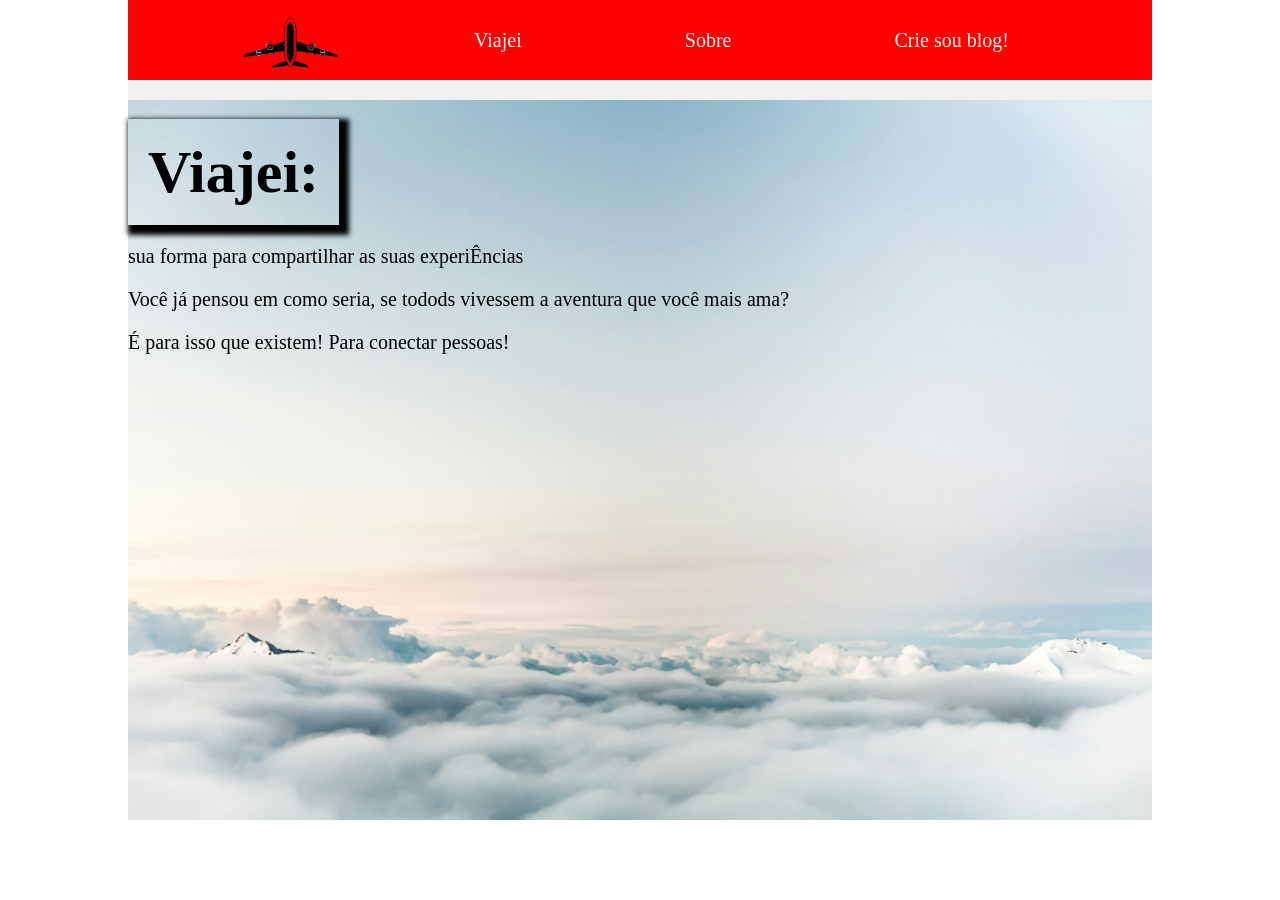
==== app/index.html @ 919057f0 "mudei a logo do projeto viajei" ====
<!DOCTYPE html>
<html lang="en">

<head>
    <meta charset="UTF-8">
    <meta name="viewport" content="width=device-width, initial-scale=1.0">
    <link rel="stylesheet" href="./style/index.css">
    <title>Document</title>
</head>

<body>
    <div id="container">
        <header>
            <img src="./images/logodeaviao.png" alt="" />
            <a class="link-do-cabecalho" href="./index.html">Viajei</a>
            <a class="link-do-cabecalho" href="./about.html">Sobre</a>
            <a class="link-do-cabecalho" href="./forms.html">Crie sou blog!</a>
        </header>
        <section>

            <p> <b> Viajei: </b><br/> 
                sua forma para compartilhar as suas experiÊncias
            </p>
            <p>
                Você já pensou em como seria, se todods vivessem a aventura que você mais ama?

            </p>
            <p>
                É para isso que existem! Para conectar pessoas!
            </p>
        </section>

       
</body>

</html>
---- app/style/index.css ----
* { 
box-sizing: border-box;
}


header {
    height: 60px;
    width: 100x;
    display: flex;
    justify-content: space-around;
    align-items: center;
    background-color: #ff0000;
    margin: none;
}
body {
height: 100vh; /*Altura*/
width: 100vw; /*Largura*/
margin: 0; /*Margem*/
}

#container {
    width: 80vw;
    box-sizing: border-box;
    margin: 0 auto;
    background-color: #f0f0f0; 
}

header {
    width: 100%;
    height: 80px;
    display:flex;
    justify-content: space-evenly;
    align-items: center;
}

header img {
    height: 100px;
    margin: auto 0;
    width: 80px;
    transform: scale(2);
}

.link-do-cabecalho {
    font-family: cursive;
    font-weight: 500;
    text-decoration: none;
    color: whitesmoke;
    font-size: 15pt;
    padding: 10px 20px;
    background-color: #ff0000;
    border-radius: 15px;
}

.link-do-cabecalho:hover{ 
    background-color: #bc0000;
}

#container section {
    width: 100%;
    height: 80vh;
    background-image: url(../images/dominik-schroder-FIKD9t5_5zQ-unsplash.jpg);
    background-repeat: no-repeat;
    background-size: cover;
    background-position: center;
    
}
b{ 
    font-family: cursive;
    font-size: 45pt;
    line-height: 145px;
    padding: 20px;
    box-shadow: 5px 5px 5px 5px #000000;
}


b:hover {
    box-shadow: 5px 5px 5px 5px #bd0000;
    transition: box-shadow 1s;
}

p{
 font-family: cursive;
 font-size: 15pt;
}
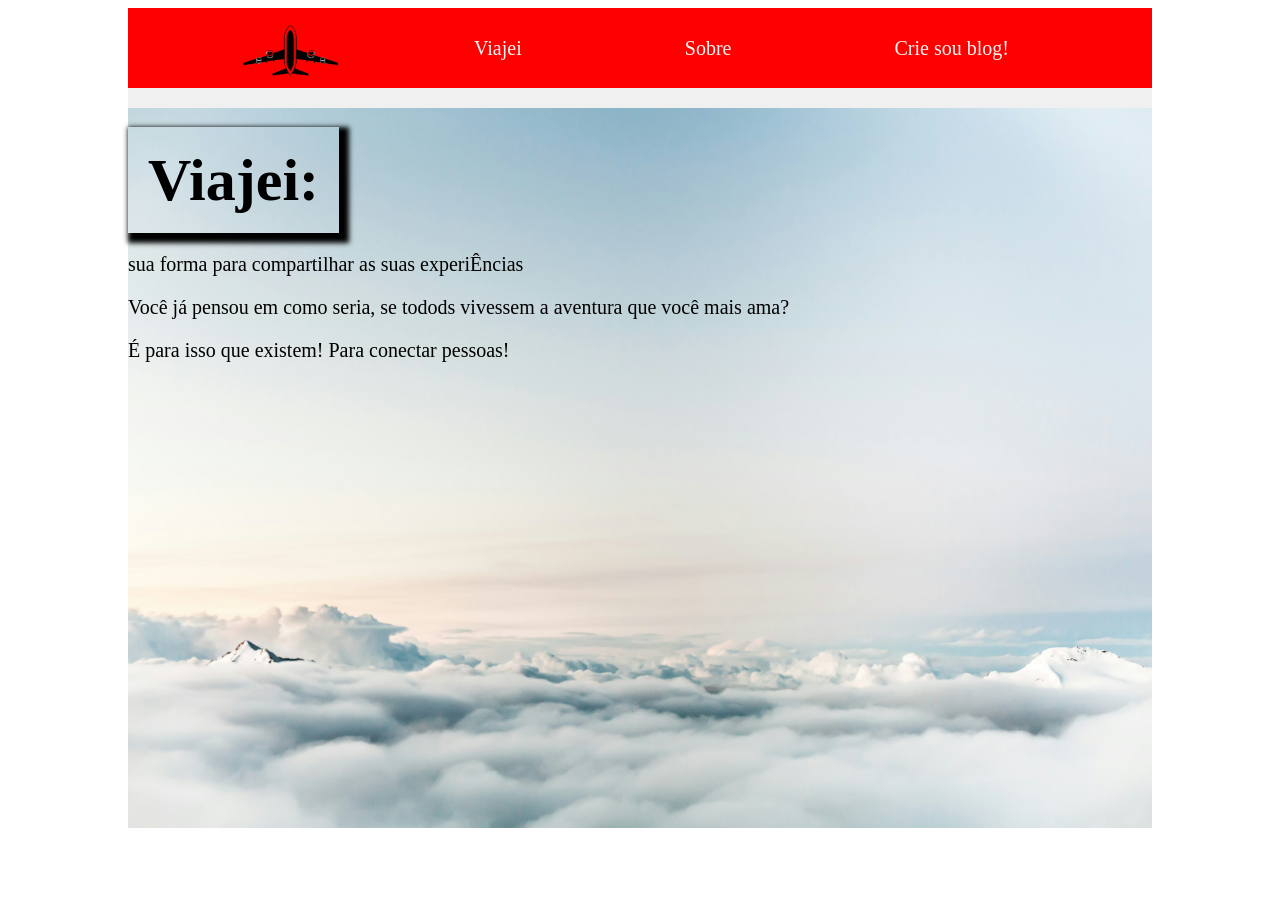
==== commit 45387286: "Ajuste do site para celular(e ajuste da imagem no SOBRE)" ====
--- a/app/index.html
+++ b/app/index.html
@@ -11,14 +11,15 @@
 <body>
     <div id="container">
         <header>
-            <img src="./images/logodeaviao.png" alt="" />
-            <a class="link-do-cabecalho" href="./index.html">Viajei</a>
-            <a class="link-do-cabecalho" href="./about.html">Sobre</a>
-            <a class="link-do-cabecalho" href="./forms.html">Crie sou blog!</a>
+                <img src="./images/logodeaviao.png" alt="" />
+                <a class="link-do-cabecalho" href="./index.html">Viajei</a>
+                <a class="link-do-cabecalho" href="./about.html">Sobre</a>
+                <a class="link-do-cabecalho" href="./forms.html">Crie sou blog!</a>
         </header>
+
         <section>
 
-            <p> <b> Viajei: </b><br/> 
+            <p> <b> Viajei: </b><br />
                 sua forma para compartilhar as suas experiÊncias
             </p>
             <p>
@@ -30,7 +31,7 @@
             </p>
         </section>
 
-       
+
 </body>
 
 </html>
--- a/app/style/index.css
+++ b/app/style/index.css
@@ -10,8 +10,8 @@
     justify-content: space-around;
     align-items: center;
     background-color: #ff0000;
-    margin: none;
 }
+z
 body {
 height: 100vh; /*Altura*/
 width: 100vw; /*Largura*/
@@ -81,4 +81,10 @@
 p{
  font-family: cursive;
  font-size: 15pt;
+}
+@media (max-width: 650px ) {
+    #container header {
+        flex-direction: column;
+        display: flex ;
+    } 
 }
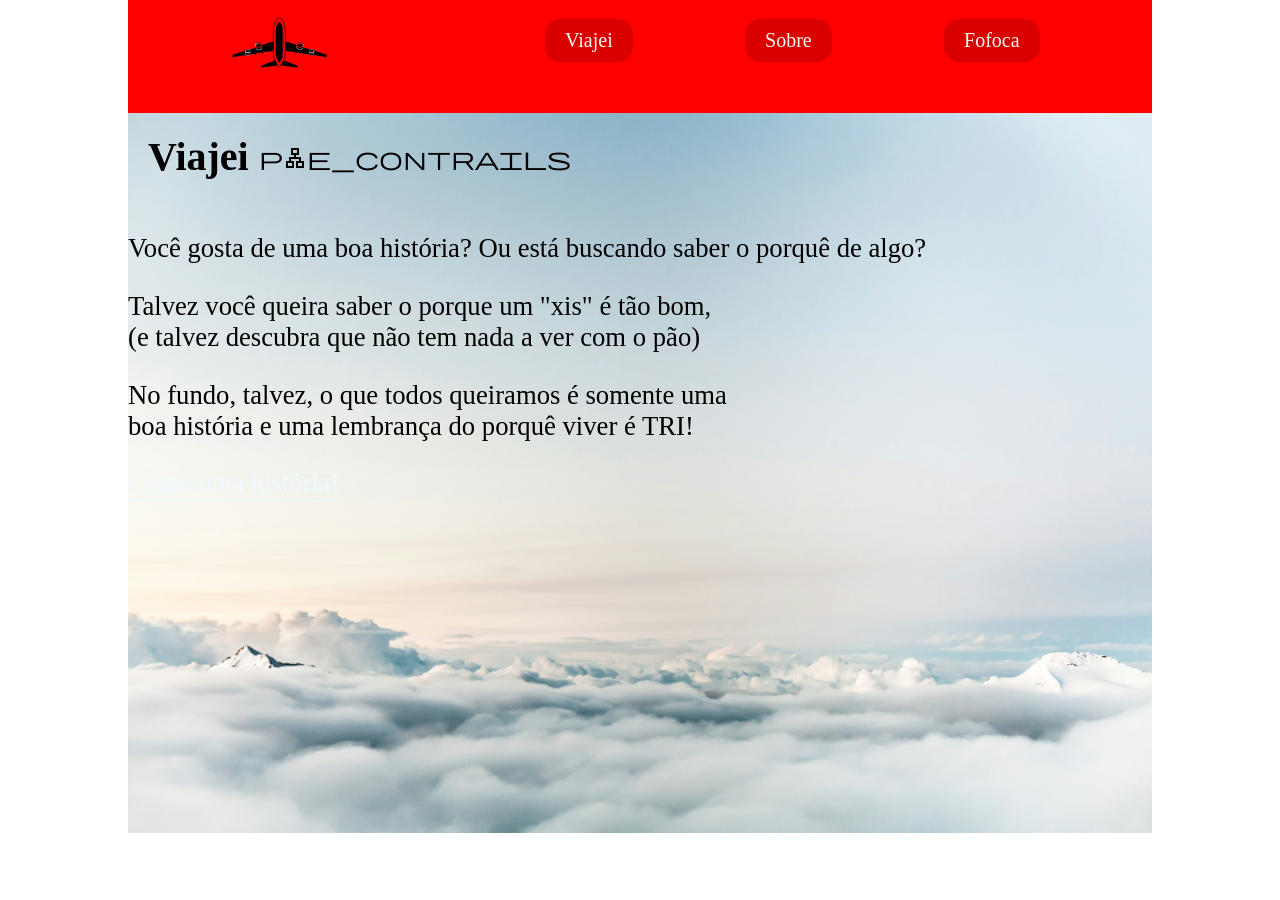
==== commit bd46baec: "arrumamos para deixar igual a do sor" ====
--- a/app/index.html
+++ b/app/index.html
@@ -2,35 +2,44 @@
 <html lang="en">
 
 <head>
-    <meta charset="UTF-8">
-    <meta name="viewport" content="width=device-width, initial-scale=1.0">
-    <link rel="stylesheet" href="./style/index.css">
-    <title>Document</title>
+  <meta charset="UTF-8">
+  <meta name="viewport" content="width=device-width, initial-scale=1.0">
+  <link rel="stylesheet" href="./style/index.css">
+  <link rel="stylesheet" href="https://fonts.googleapis.com/css2?family=Material+Symbols+Outlined:opsz,wght,FILL,GRAD@24,400,0,0&icon_names=plane_contrails" />
+  <title>Viajei</title>
 </head>
 
 <body>
-    <div id="container">
-        <header>
-                <img src="./images/logodeaviao.png" alt="" />
-                <a class="link-do-cabecalho" href="./index.html">Viajei</a>
-                <a class="link-do-cabecalho" href="./about.html">Sobre</a>
-                <a class="link-do-cabecalho" href="./forms.html">Crie sou blog!</a>
-        </header>
+  <div id="container">
+    <header>
+      <img src="./images/logodeaviao.png" alt="" />
+      <div class="toggle"></div>
+      <a class="link-do-cabecalho" href="./index.html">Viajei</a>
+      <a class="link-do-cabecalho" href="./about.html">Sobre</a>
+      <a class="link-do-cabecalho" href="./forms.html">Fofoca</a>
+    </header>
 
-        <section>
+    <section>
+      <h1> Viajei <span class="material-symbols-outlined">
+          plane_contrails
+        </span></h1>
 
-            <p> <b> Viajei: </b><br />
-                sua forma para compartilhar as suas experiÊncias
-            </p>
-            <p>
-                Você já pensou em como seria, se todods vivessem a aventura que você mais ama?
+      <p>
+        Você gosta de uma boa história? Ou está buscando saber o porquê de algo?
+      </p>
 
-            </p>
-            <p>
-                É para isso que existem! Para conectar pessoas!
-            </p>
-        </section>
+      <p>
+        Talvez você queira saber o porque um "xis" é tão bom, <br />
+        (e talvez descubra que não tem nada a ver com o pão)
+      </p>
 
+      <p>
+        No fundo, talvez, o que todos queiramos é somente uma <br />
+        boa história e uma lembrança do porquê viver é TRI!
+      </p>
+      <a class="caller" href="./forms.html"> Conte uma história! </a>
+    </section>
+  </div>
 
 </body>
 
--- a/app/style/index.css
+++ b/app/style/index.css
@@ -1,39 +1,43 @@
-* { 
-box-sizing: border-box;
+* {
+    box-sizing: border-box;
 }
 
 
 header {
-    height: 60px;
-    width: 100x;
+    height: 10%;
+    width: 100%;
     display: flex;
     justify-content: space-around;
     align-items: center;
     background-color: #ff0000;
 }
-z
+
 body {
-height: 100vh; /*Altura*/
-width: 100vw; /*Largura*/
-margin: 0; /*Margem*/
+    height: 100vh;
+    /*Altura*/
+    width: 100vw;
+    /*Largura*/
+    margin: 0;
+    /*Margem*/
 }
 
 #container {
     width: 80vw;
     box-sizing: border-box;
     margin: 0 auto;
-    background-color: #f0f0f0; 
+    background-color: #ff0000;
+    /* abinha pra cobri o espaço*/
 }
 
-header {
+#container header {
     width: 100%;
     height: 80px;
-    display:flex;
+    display: flex;
     justify-content: space-evenly;
     align-items: center;
 }
 
-header img {
+#container header img {
     height: 100px;
     margin: auto 0;
     width: 80px;
@@ -47,11 +51,12 @@
     color: whitesmoke;
     font-size: 15pt;
     padding: 10px 20px;
-    background-color: #ff0000;
+    background-color: #db0000;
+    /* bordinha da bolota*/
     border-radius: 15px;
 }
 
-.link-do-cabecalho:hover{ 
+.link-do-cabecalho:hover {
     background-color: #bc0000;
 }
 
@@ -62,29 +67,54 @@
     background-repeat: no-repeat;
     background-size: cover;
     background-position: center;
-    
+
 }
-b{ 
-    font-family: cursive;
-    font-size: 45pt;
-    line-height: 145px;
+
+section h1 {
+    font-family: italic;
+    font-size: 30pt;
     padding: 20px;
-    box-shadow: 5px 5px 5px 5px #000000;
+    color: #000000;
+
+}
+
+section p {
+    /* font-style: italic; */
+    font-family: 'Georgia', serif;
+    font-size: 20pt;
+    color: #000000;
 }
 
 
-b:hover {
-    box-shadow: 5px 5px 5px 5px #bd0000;
-    transition: box-shadow 1s;
+section a {
+    color: aliceblue;
+    /* Muted, dark ink-brown */
+    text-decoration: none;
+    /* Remove harsh default underline */
+    border-bottom: 1px solid aliceblue;
+    /* Subtle, paper-colored underline */
+    padding-bottom: 2px;
+    transition: all 0.2s ease;
+    font-family: 'Georgia', serif;
+    font-size: 20pt;
 }
 
-p{
- font-family: cursive;
- font-size: 15pt;
+section a:hover {
+    color: aliceblue;
+    /* Darker shade of ink */
+    border-bottom: 1px solid #000000;
+    /* Deepens the underline */
 }
-@media (max-width: 650px ) {
+
+p {
+    font-family: italic;
+    font-size: 15pt;
+    color: #000000;
+}
+
+@media (max-width: 650px) {
     #container header {
         flex-direction: column;
-        display: flex ;
-    } 
+    }
+
 }
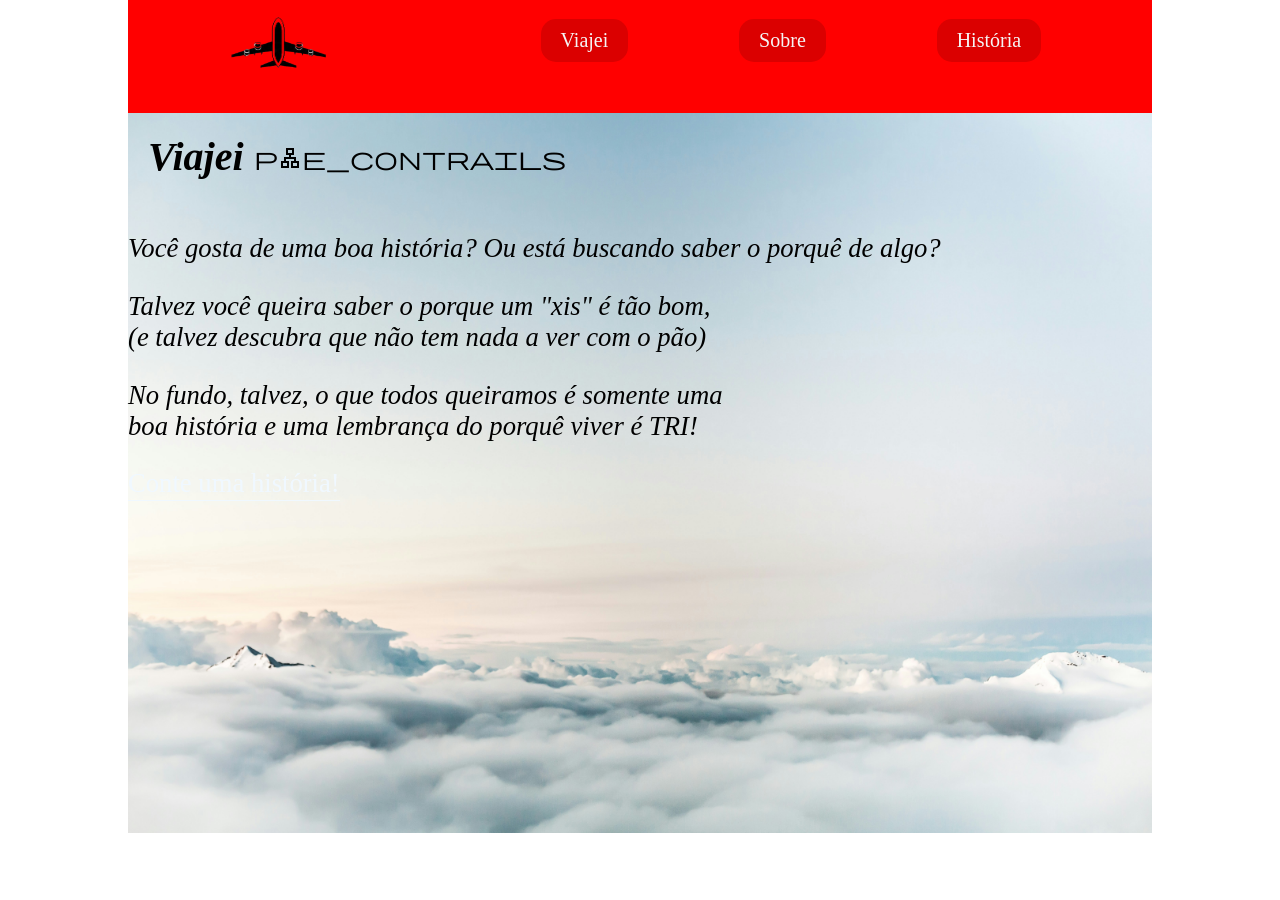
==== commit 19775df2: "arrumei meu index em greal e meu about tbm e adicionei o forms css e html" ====
--- a/app/index.html
+++ b/app/index.html
@@ -3,6 +3,7 @@
 
 <head>
   <meta charset="UTF-8">
+  <meta content="test/html">
   <meta name="viewport" content="width=device-width, initial-scale=1.0">
   <link rel="stylesheet" href="./style/index.css">
   <link rel="stylesheet" href="https://fonts.googleapis.com/css2?family=Material+Symbols+Outlined:opsz,wght,FILL,GRAD@24,400,0,0&icon_names=plane_contrails" />
@@ -16,7 +17,7 @@
       <div class="toggle"></div>
       <a class="link-do-cabecalho" href="./index.html">Viajei</a>
       <a class="link-do-cabecalho" href="./about.html">Sobre</a>
-      <a class="link-do-cabecalho" href="./forms.html">Fofoca</a>
+      <a class="link-do-cabecalho" href="./forms.html">História</a>
     </header>
 
     <section>
--- a/app/style/index.css
+++ b/app/style/index.css
@@ -1,24 +1,12 @@
+
 * {
     box-sizing: border-box;
 }
 
-
-header {
-    height: 10%;
-    width: 100%;
-    display: flex;
-    justify-content: space-around;
-    align-items: center;
-    background-color: #ff0000;
-}
-
 body {
     height: 100vh;
-    /*Altura*/
-    width: 100vw;
-    /*Largura*/
+    width: 100%; /* Corrigido de 100vw para evitar barra de rolagem horizontal */
     margin: 0;
-    /*Margem*/
 }
 
 #container {
@@ -26,7 +14,6 @@
     box-sizing: border-box;
     margin: 0 auto;
     background-color: #ff0000;
-    /* abinha pra cobri o espaço*/
 }
 
 #container header {
@@ -52,12 +39,7 @@
     font-size: 15pt;
     padding: 10px 20px;
     background-color: #db0000;
-    /* bordinha da bolota*/
     border-radius: 15px;
-}
-
-.link-do-cabecalho:hover {
-    background-color: #bc0000;
 }
 
 #container section {
@@ -67,32 +49,26 @@
     background-repeat: no-repeat;
     background-size: cover;
     background-position: center;
-
 }
 
 section h1 {
-    font-family: italic;
+    font-family: 'Georgia', serif; /* Corrigido: 'italic' não é família de fonte */
+    font-style: italic;            /* Adicionado o estilo itálico corretamente */
     font-size: 30pt;
     padding: 20px;
     color: #000000;
-
 }
 
 section p {
-    /* font-style: italic; */
     font-family: 'Georgia', serif;
     font-size: 20pt;
     color: #000000;
 }
 
-
 section a {
     color: aliceblue;
-    /* Muted, dark ink-brown */
     text-decoration: none;
-    /* Remove harsh default underline */
     border-bottom: 1px solid aliceblue;
-    /* Subtle, paper-colored underline */
     padding-bottom: 2px;
     transition: all 0.2s ease;
     font-family: 'Georgia', serif;
@@ -101,13 +77,12 @@
 
 section a:hover {
     color: aliceblue;
-    /* Darker shade of ink */
     border-bottom: 1px solid #000000;
-    /* Deepens the underline */
 }
 
 p {
-    font-family: italic;
+    font-family: 'Georgia', serif; /* Corrigido: alterado de italic para uma fonte real */
+    font-style: italic;            /* Aplicado o itálico do jeito certo */
     font-size: 15pt;
     color: #000000;
 }
@@ -115,6 +90,13 @@
 @media (max-width: 650px) {
     #container header {
         flex-direction: column;
+        display: flex;
+        height: auto; /* Garante que o header cresça se os itens empilharem */
     }
 
+    #container header img {
+        max-width: 100px;
+        max-height: 100px;
+        transform: none; /* Remove o scale no mobile para não quebrar o layout */
+    }
 }
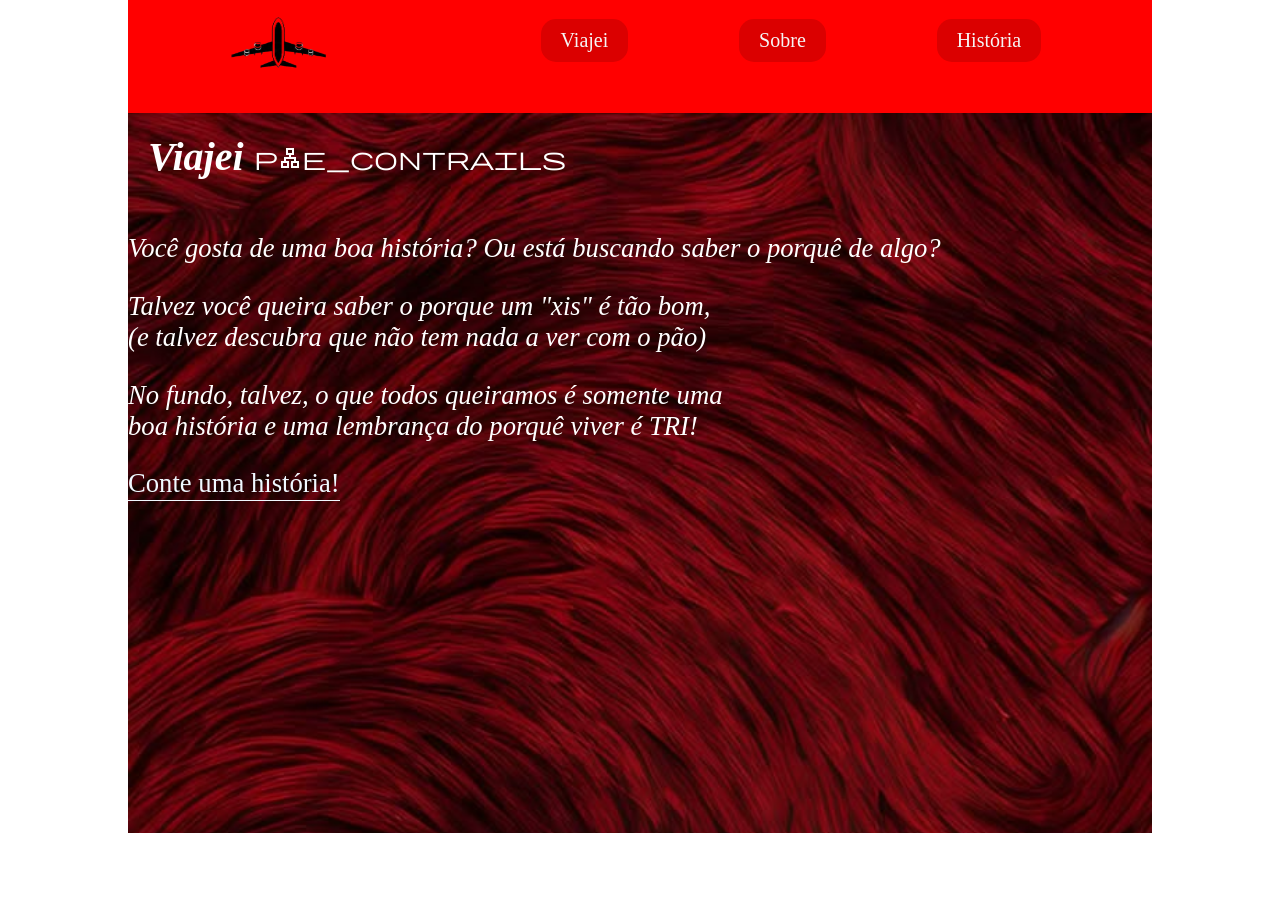
==== commit 975cd0ba: "fizemos o scripit de menu.js e adicionei imagens na images e fizemos o modal" ====
--- a/app/index.html
+++ b/app/index.html
@@ -6,7 +6,11 @@
   <meta content="test/html">
   <meta name="viewport" content="width=device-width, initial-scale=1.0">
   <link rel="stylesheet" href="./style/index.css">
-  <link rel="stylesheet" href="https://fonts.googleapis.com/css2?family=Material+Symbols+Outlined:opsz,wght,FILL,GRAD@24,400,0,0&icon_names=plane_contrails" />
+  <link rel="stylesheet"
+    href="https://fonts.googleapis.com/css2?family=Material+Symbols+Outlined:opsz,wght,FILL,GRAD@24,400,0,0&icon_names=plane_contrails" />
+  <script src="./scripts/menu.js" defer></script>
+
+
   <title>Viajei</title>
 </head>
 
--- a/app/style/index.css
+++ b/app/style/index.css
@@ -1,11 +1,11 @@
-
 * {
     box-sizing: border-box;
 }
 
 body {
     height: 100vh;
-    width: 100%; /* Corrigido de 100vw para evitar barra de rolagem horizontal */
+    width: 100%;
+    /* Corrigido de 100vw para evitar barra de rolagem horizontal */
     margin: 0;
 }
 
@@ -29,6 +29,7 @@
     margin: auto 0;
     width: 80px;
     transform: scale(2);
+
 }
 
 .link-do-cabecalho {
@@ -45,24 +46,26 @@
 #container section {
     width: 100%;
     height: 80vh;
-    background-image: url(../images/dominik-schroder-FIKD9t5_5zQ-unsplash.jpg);
+    background-image: url(../images/blablabla.jpg);
     background-repeat: no-repeat;
     background-size: cover;
     background-position: center;
 }
 
 section h1 {
-    font-family: 'Georgia', serif; /* Corrigido: 'italic' não é família de fonte */
-    font-style: italic;            /* Adicionado o estilo itálico corretamente */
+    font-family: 'Georgia', serif;
+    /* Corrigido: 'italic' não é família de fonte */
+    font-style: italic;
+    /* Adicionado o estilo itálico corretamente */
     font-size: 30pt;
     padding: 20px;
-    color: #000000;
+    color: #ffffff;
 }
 
 section p {
     font-family: 'Georgia', serif;
     font-size: 20pt;
-    color: #000000;
+    color: #ffffff;
 }
 
 section a {
@@ -81,8 +84,10 @@
 }
 
 p {
-    font-family: 'Georgia', serif; /* Corrigido: alterado de italic para uma fonte real */
-    font-style: italic;            /* Aplicado o itálico do jeito certo */
+    font-family: 'Georgia', serif;
+    /* Corrigido: alterado de italic para uma fonte real */
+    font-style: italic;
+    /* Aplicado o itálico do jeito certo */
     font-size: 15pt;
     color: #000000;
 }
@@ -91,12 +96,14 @@
     #container header {
         flex-direction: column;
         display: flex;
-        height: auto; /* Garante que o header cresça se os itens empilharem */
+        height: auto;
+        /* Garante que o header cresça se os itens empilharem */
     }
 
     #container header img {
         max-width: 100px;
         max-height: 100px;
-        transform: none; /* Remove o scale no mobile para não quebrar o layout */
+        transform: none;
+        /* Remove o scale no mobile para não quebrar o layout */
     }
 }
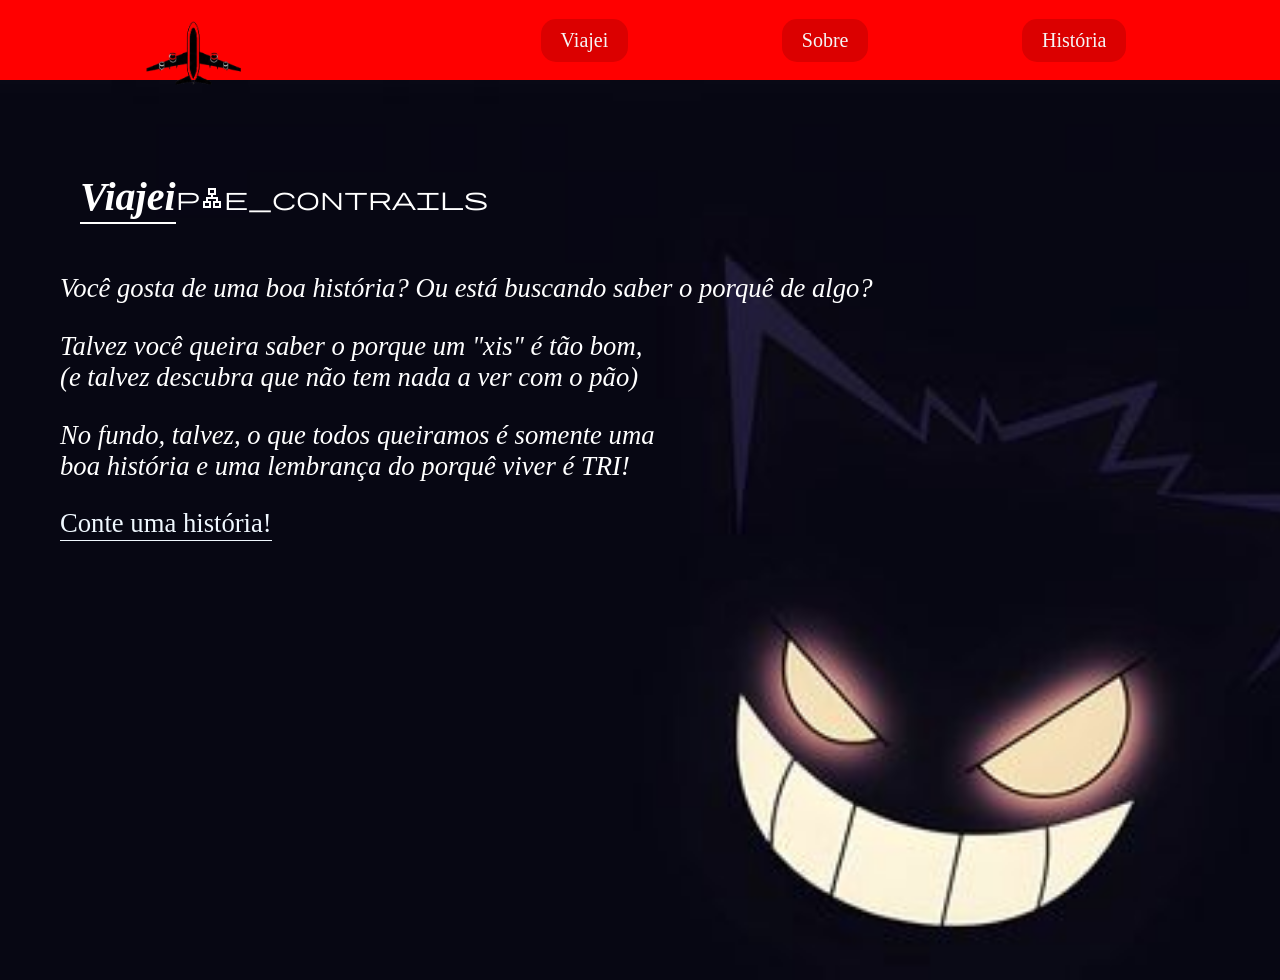
==== commit 955d5bfc: "atualizei todos os html e css :)" ====
--- a/app/index.html
+++ b/app/index.html
@@ -25,9 +25,7 @@
     </header>
 
     <section>
-      <h1> Viajei <span class="material-symbols-outlined">
-          plane_contrails
-        </span></h1>
+      <h1> <span style="border-bottom: 2px solid white; padding-bottom: 3px;">Viajei</span><span class="material-symbols-outlined"> plane_contrails</span></h1>
 
       <p>
         Você gosta de uma boa história? Ou está buscando saber o porquê de algo?
--- a/app/style/index.css
+++ b/app/style/index.css
@@ -10,7 +10,7 @@
 }
 
 #container {
-    width: 80vw;
+    width: 100%;
     box-sizing: border-box;
     margin: 0 auto;
     background-color: #ff0000;
@@ -25,11 +25,15 @@
 }
 
 #container header img {
-    height: 100px;
+    height: 125px;
     margin: auto 0;
     width: 80px;
     transform: scale(2);
 
+}
+
+material-symbols-outlined {
+    font-size: 30px;
 }
 
 .link-do-cabecalho {
@@ -45,12 +49,14 @@
 
 #container section {
     width: 100%;
-    height: 80vh;
-    background-image: url(../images/blablabla.jpg);
+    height: 100vh;
+    background-image: url(../images/download.jpg);
     background-repeat: no-repeat;
     background-size: cover;
     background-position: center;
+    padding: 40px 60px; 
 }
+
 
 section h1 {
     font-family: 'Georgia', serif;
